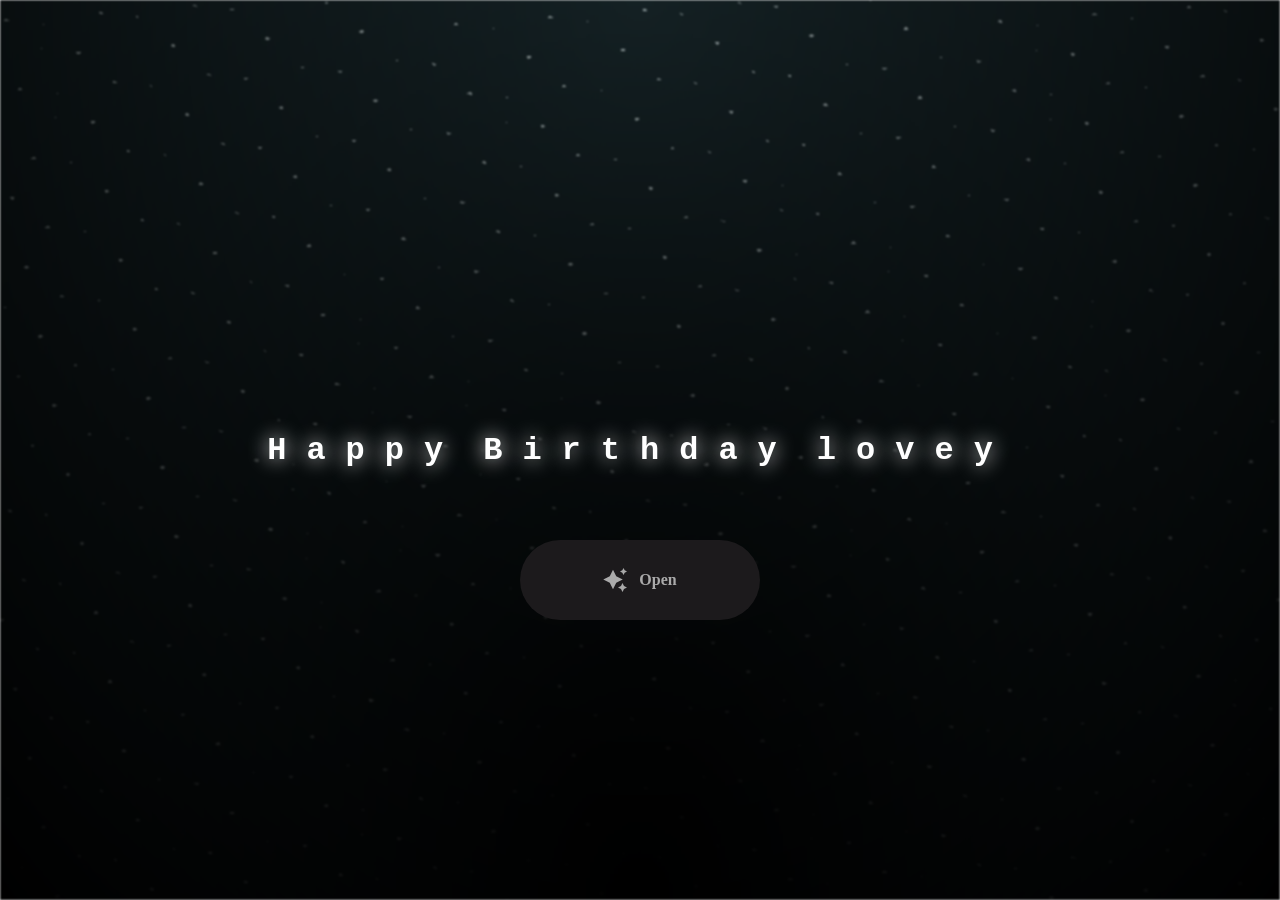
==== index.html @ 72072acd "Add files via upload" ====
<html lang="en">

<head>
  <meta charset="UTF-8">
  <meta name="viewport" content="width=device-width, initial-scale=1.0">
  <link rel="shortcut icon" href="images/gift.png" type="image/x-icon">
  <link rel="stylesheet" href="css/index.css">

  <!-- Document Title -->
  <title>I Have Something</title>
</head>

<body>
  <!-- Background -->
  <div class="night"></div>

  <!-- Title -->
  <h1 class="title"></h1>

  <!-- Button -->
  <div style="position: absolute; top: 60vh; width: 100%; display: flex; justify-content: center;">
    <a href="flower.html" class="btn">
      <svg height="24" width="24" fill="#FFFFFF" viewBox="0 0 24 24" data-name="Layer 1" id="Layer_1" class="sparkle">
        <path
          d="M10,21.236,6.755,14.745.264,11.5,6.755,8.255,10,1.764l3.245,6.491L19.736,11.5l-6.491,3.245ZM18,21l1.5,3L21,21l3-1.5L21,18l-1.5-3L18,18l-3,1.5ZM19.333,4.667,20.5,7l1.167-2.333L24,3.5,21.667,2.333,20.5,0,19.333,2.333,17,3.5Z">
        </path>
      </svg>

      <span class="text">Open</span>
    </a>
  </div>

  <script src="js/index.js"></script>
</body>

</html>
---- css/index.css ----
*,
*::after,
*::before {
  padding: 0;
  margin: 0;
  box-sizing: border-box;
}

:root {
  --dark-color: #000;
}

.night {
  position: fixed;
  left: 50%;
  top: 0;
  transform: translateX(-50%);
  width: 100%;
  height: 100%;
  filter: blur(0.1vmin);
  background-image: radial-gradient(ellipse at top, transparent 0%, var(--dark-color)), radial-gradient(ellipse at bottom, var(--dark-color), rgba(145, 233, 255, 0.2)), repeating-linear-gradient(220deg, rgb(0, 0, 0) 0px, rgb(0, 0, 0) 19px, transparent 19px, transparent 22px), repeating-linear-gradient(189deg, rgb(0, 0, 0) 0px, rgb(0, 0, 0) 19px, transparent 19px, transparent 22px), repeating-linear-gradient(148deg, rgb(0, 0, 0) 0px, rgb(0, 0, 0) 19px, transparent 19px, transparent 22px), linear-gradient(90deg, rgb(255, 255, 250), rgb(240, 240, 240));
}

.title {
  position: absolute;
  top: 0;
  left: 0;
  color: white;
  font-family: 'Courier New', Courier, monospace;

  display: flex;
  flex-wrap: wrap;
  justify-content: center;
  align-content: center;
  align-items: center;

  width: 100%;
  height: 100vh;
  text-shadow: 0 0 20px white;
  letter-spacing: 0px;
}

@media (min-width: 500px) {
  .title {
    letter-spacing: 20px;
  }
}

@keyframes typing {
  from {
    opacity: 0;
  }

  to {
    opacity: 1;
  }
}

/* Terapkan animasi dengan delay */
.title span {
  opacity: 0;
  animation: typing 1s ease forwards;
  animation-delay: var(--delay);
}

a {
  text-decoration: none;
}

.btn {
  border: none;
  width: 15em;
  height: 5em;
  border-radius: 3em;
  display: flex;
  justify-content: center;
  align-items: center;
  gap: 12px;
  background: #1C1A1C;
  cursor: pointer;
  transition: all 450ms ease-in-out;
}

.sparkle {
  fill: #AAAAAA;
  transition: all 800ms ease;
}

.text {
  font-weight: 600;
  color: #AAAAAA;
  font-size: medium;
}

.btn:hover {
  background: linear-gradient(0deg, #A47CF3, #683FEA);
  box-shadow: inset 0px 1px 0px 0px rgba(255, 255, 255, 0.4),
    inset 0px -4px 0px 0px rgba(0, 0, 0, 0.2),
    0px 0px 0px 4px rgba(255, 255, 255, 0.2),
    0px 0px 180px 0px #9917FF;
  transform: translateY(-2px);
}

.btn:hover .text {
  color: white;
}

.btn:hover .sparkle {
  fill: white;
  transform: scale(1.2);
}
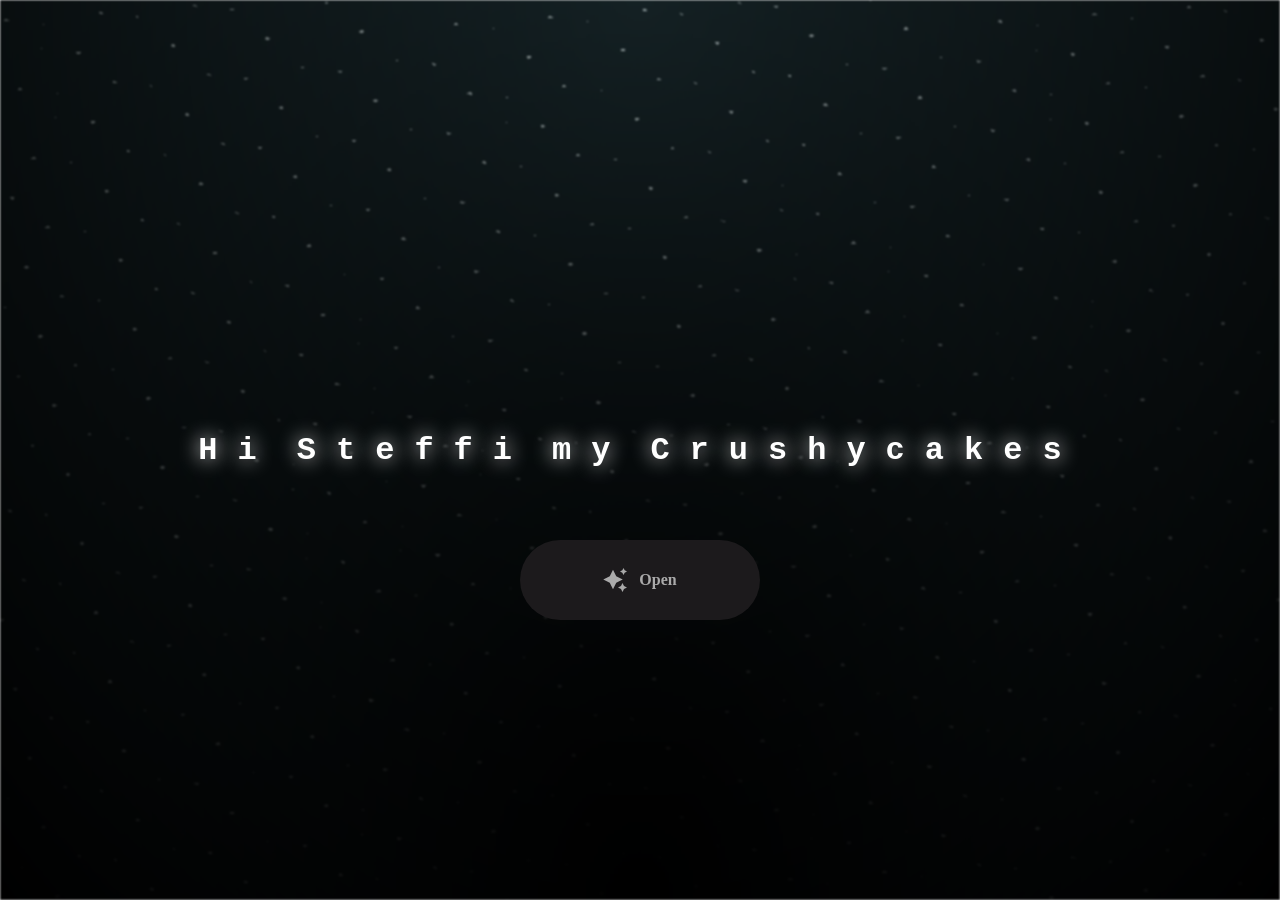
==== commit 8128d6aa: "Update index.html" ====
--- a/index.html
+++ b/index.html
@@ -7,7 +7,7 @@
   <link rel="stylesheet" href="css/index.css">
 
   <!-- Document Title -->
-  <title>I Have Something</title>
+  <title>little something for u cutie</title>
 </head>
 
 <body>
@@ -33,4 +33,4 @@
   <script src="js/index.js"></script>
 </body>
 
-</html>+</html>
